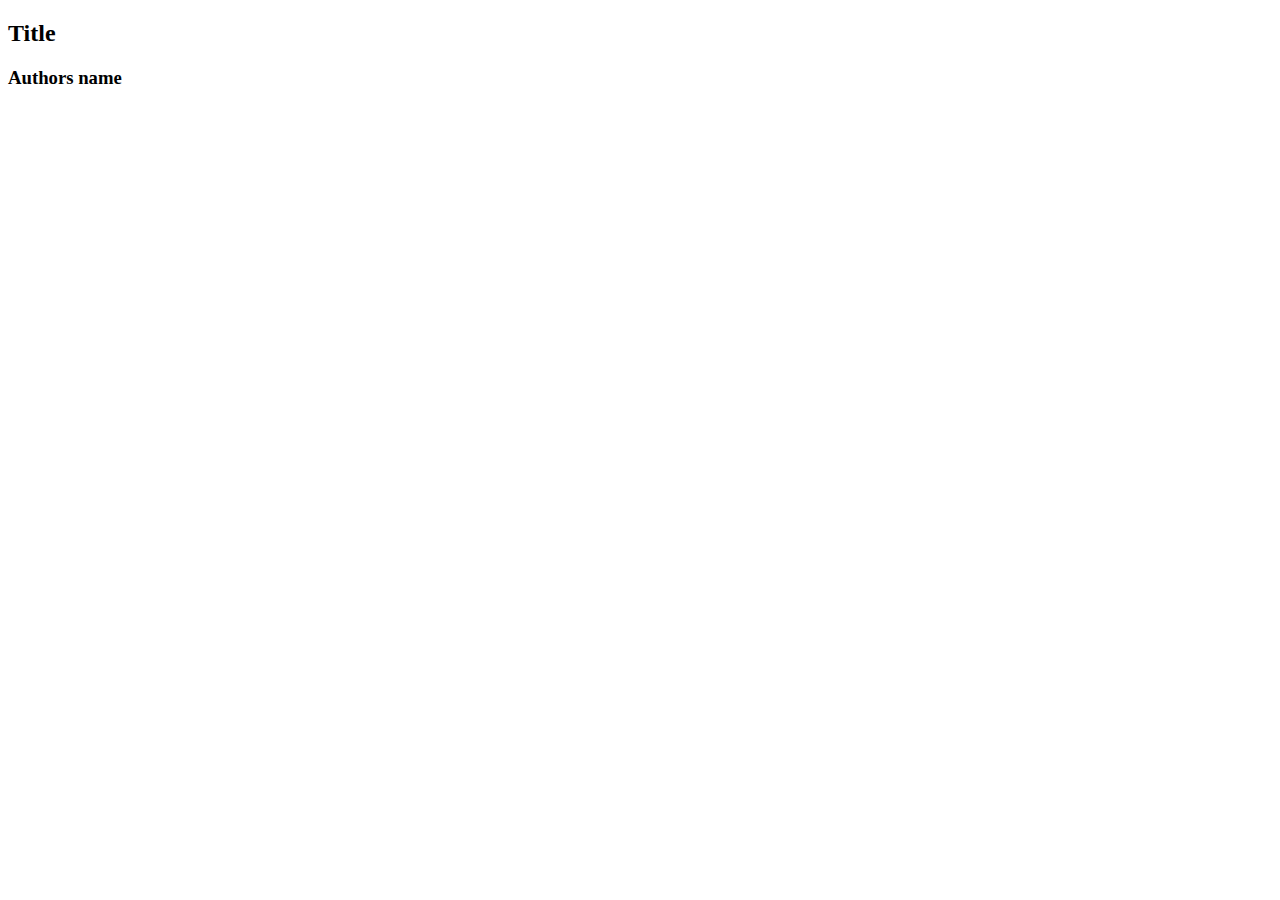
==== index.html @ 0a4b8fcb "first commit" ====
<!doctype html>
<html lang="en">
<head>
    <meta charset="UTF-8">
    <meta name="viewport"
          content="width=device-width, user-scalable=no, initial-scale=1.0, maximum-scale=1.0, minimum-scale=1.0">
    <meta http-equiv="X-UA-Compatible" content="ie=edge">
    <title>Document</title>
    <link rel="stylesheet" href="./src/css/style.css">
</head>
<body>

<header>

</header>


<main>

    <div class="postList">
        <div>
            <h2>Title</h2>
            <h3>Authors name</h3>
        </div>
    </div>



</main>





</body>
<script src="src/js/main.js"></script>
</html>
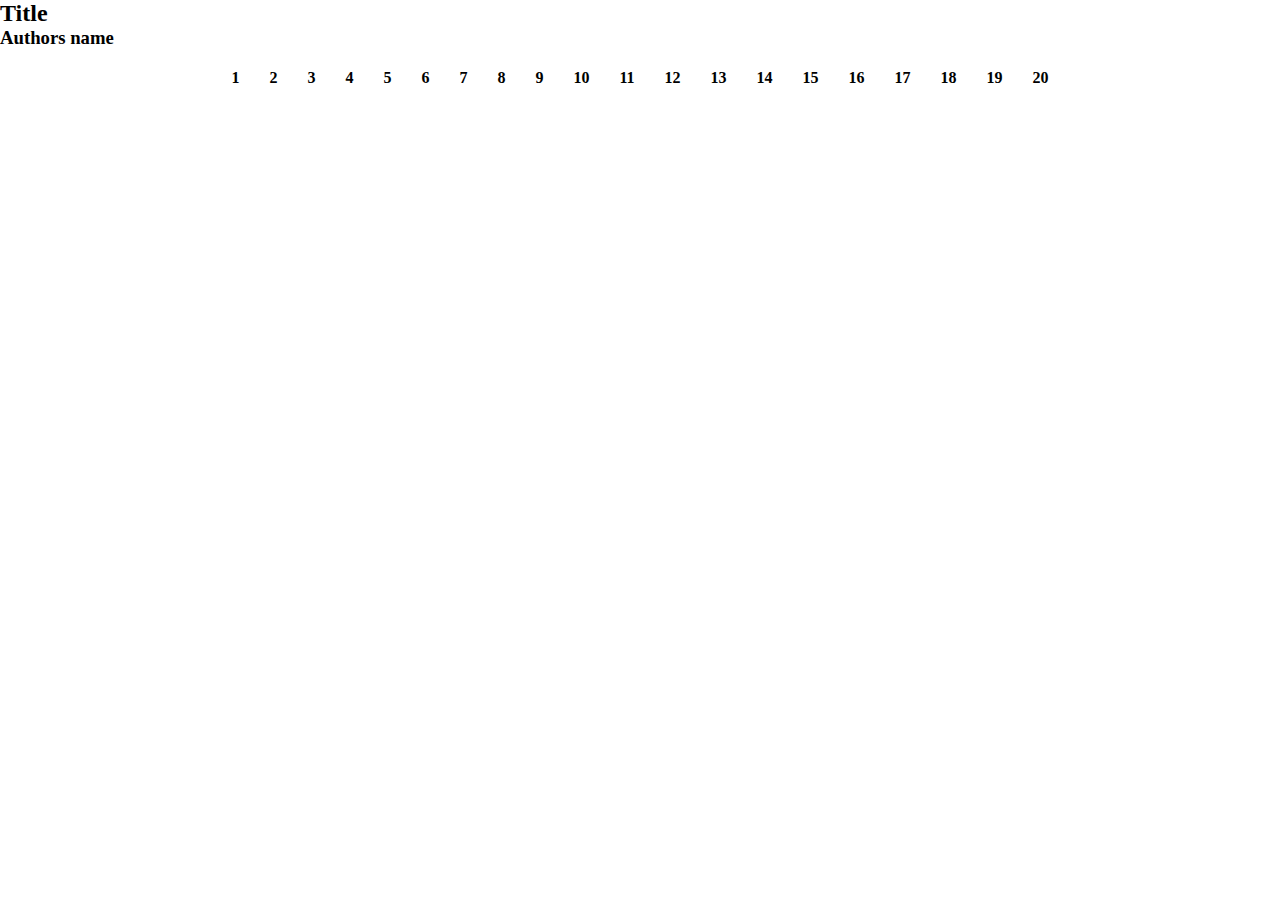
==== commit e39ca28b: "first get posts with title and authors name from api. second pure js pagination" ====
--- a/index.html
+++ b/index.html
@@ -17,12 +17,38 @@
 
 <main>
 
-    <div class="postList">
-        <div>
-            <h2>Title</h2>
-            <h3>Authors name</h3>
+    <div class="container">
+        <div class="postList">
+            <div>
+                <h2>Title</h2>
+                <h3>Authors name</h3>
+            </div>
         </div>
     </div>
+
+
+    <ul id="pagination">
+        <li class="pagination-btn">1</li>
+        <li class="pagination-btn">2</li>
+        <li class="pagination-btn">3</li>
+        <li class="pagination-btn">4</li>
+        <li class="pagination-btn">5</li>
+        <li class="pagination-btn">6</li>
+        <li class="pagination-btn">7</li>
+        <li class="pagination-btn">8</li>
+        <li class="pagination-btn">9</li>
+        <li class="pagination-btn">10</li>
+        <li class="pagination-btn">11</li>
+        <li class="pagination-btn">12</li>
+        <li class="pagination-btn">13</li>
+        <li class="pagination-btn">14</li>
+        <li class="pagination-btn">15</li>
+        <li class="pagination-btn">16</li>
+        <li class="pagination-btn">17</li>
+        <li class="pagination-btn">18</li>
+        <li class="pagination-btn">19</li>
+        <li class="pagination-btn">20</li>
+    </ul>
 
 
 
--- a/src/css/style.css
+++ b/src/css/style.css
@@ -0,0 +1,33 @@
+*{
+    padding: 0;
+    margin: 0;
+    box-sizing: border-box;
+}
+.container{
+    max-width: 1400px;
+    width: 100%;
+    margin: 0 auto;
+}
+
+.postList{
+    margin-bottom: 15px;
+    display: flex;
+
+}
+#pagination{
+    display: flex;
+    justify-content: center;
+    list-style: none;
+    gap: 20px;
+}
+
+.pagination-btn{
+    padding: 5px;
+    font-size: 16px;
+    font-weight: 600;
+    cursor: pointer;
+    margin-bottom: 40px;
+}
+.pagination-btn:hover{
+    color: red;
+}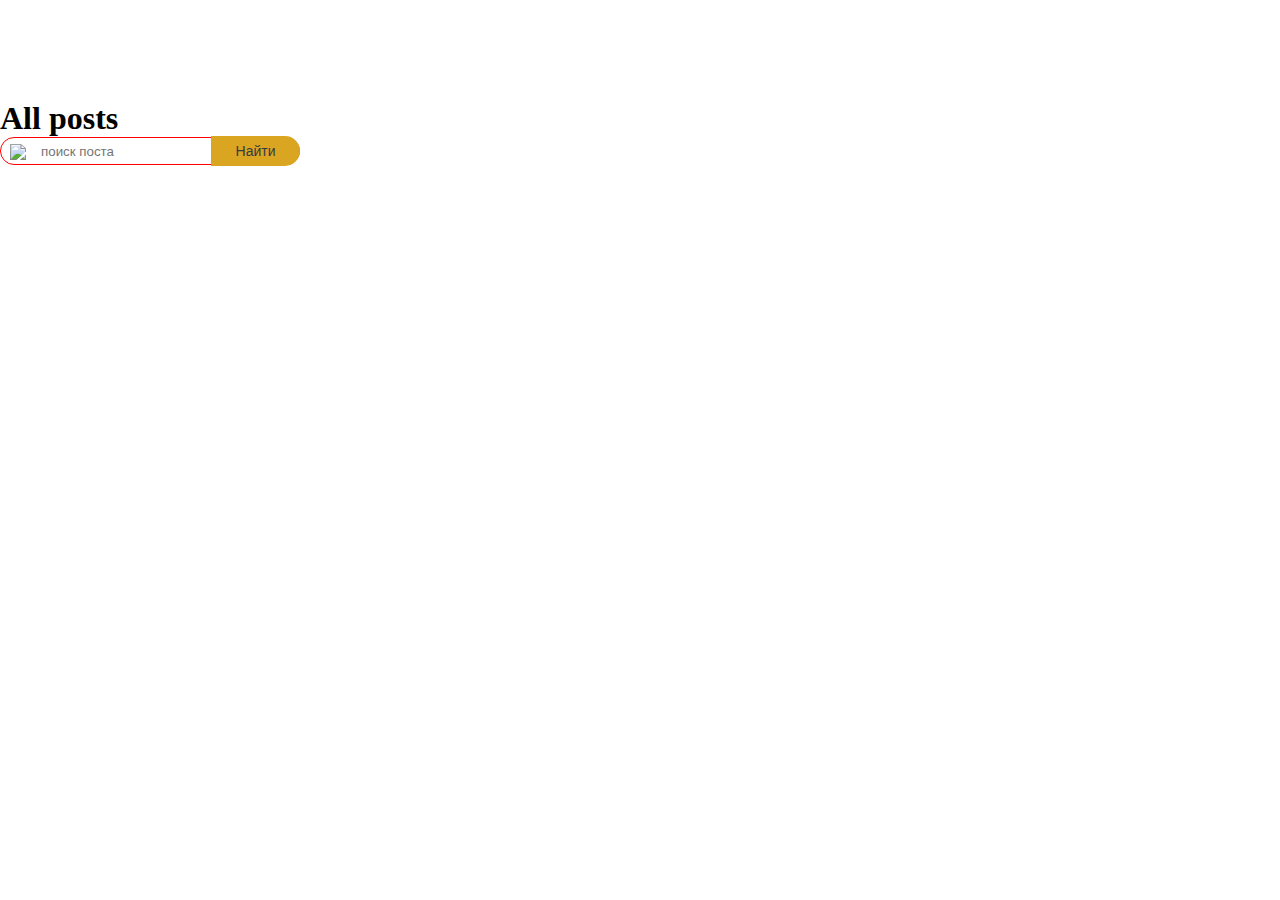
==== commit 3a5a80ef: "inPost page search and redact start" ====
--- a/index.html
+++ b/index.html
@@ -16,38 +16,29 @@
 
 
 <main>
+    <div class="container">
+        <div class="header-under__form-wrapper">
+            <h1>All posts </h1>
+            <form class='header-under__form'>
+            <span class='header-under__icon'>
+                <img src="https://img.icons8.com/external-sbts2018-outline-color-sbts2018/58/000000/external-search-ecommerce-basic-1-sbts2018-outline-color-sbts2018.png"/>
+            </span>
+                <input class='header-under__search' placeholder='поиск поста' type="text"/>
+                <button class='header-under__btn'>Найти</button>
+            </form>
+        </div>
+
+    </div>
 
     <div class="container">
         <div class="postList">
-            <div>
-                <h2>Title</h2>
-                <h3>Authors name</h3>
-            </div>
+
         </div>
     </div>
 
 
     <ul id="pagination">
-        <li class="pagination-btn">1</li>
-        <li class="pagination-btn">2</li>
-        <li class="pagination-btn">3</li>
-        <li class="pagination-btn">4</li>
-        <li class="pagination-btn">5</li>
-        <li class="pagination-btn">6</li>
-        <li class="pagination-btn">7</li>
-        <li class="pagination-btn">8</li>
-        <li class="pagination-btn">9</li>
-        <li class="pagination-btn">10</li>
-        <li class="pagination-btn">11</li>
-        <li class="pagination-btn">12</li>
-        <li class="pagination-btn">13</li>
-        <li class="pagination-btn">14</li>
-        <li class="pagination-btn">15</li>
-        <li class="pagination-btn">16</li>
-        <li class="pagination-btn">17</li>
-        <li class="pagination-btn">18</li>
-        <li class="pagination-btn">19</li>
-        <li class="pagination-btn">20</li>
+<!--        <li class="pagination-btn">1</li>-->
     </ul>
 
 
@@ -57,7 +48,6 @@
 
 
 
-
 </body>
 <script src="src/js/main.js"></script>
 </html>--- a/src/css/style.css
+++ b/src/css/style.css
@@ -2,32 +2,200 @@
     padding: 0;
     margin: 0;
     box-sizing: border-box;
+    text-decoration: none;
+    color: inherit;
 }
 .container{
     max-width: 1400px;
     width: 100%;
     margin: 0 auto;
 }
+main{
+    display: flex;
+    flex-direction: column;
+    /*justify-content: center;*/
+    height: 100vh;
+}
 
 .postList{
-    margin-bottom: 15px;
-    display: flex;
-
-}
+    margin-bottom: 115px;
+    flex-wrap: wrap;
+    display: flex;
+}
+.postBlock{
+    border: 1px solid grey;
+    cursor: pointer;
+    width: 25%;
+    display: flex;
+    flex-direction: column;
+    justify-content: space-between;
+    text-align: center;
+    padding: 20px 10px;
+    min-height: 200px;
+    position: relative;
+    background-color: navajowhite;
+}
+.postBlock-link{
+    height: 80%;
+    display: flex;
+    flex-direction: column;
+    justify-content: space-between;
+}
+.postBlock-pen{
+    width: 20px;
+    position: absolute;
+    right: 10px;
+    bottom: 10px;
+    transition: all .1s;
+}
+.postBlock-pen:hover {
+    transform: scale(1.2);
+}
+.post-top{
+    background: grey;
+    height: 60px;
+    padding: 15px 20px;
+    position: relative;
+    margin-bottom: 20px;
+}
+.post-top-icon{
+    position: absolute;
+    height: 60%;
+    top: 50%;
+    transform: translateY(-50%);
+    background-color: #fff;
+    border-radius: 50%;
+}
+.top-pen{
+    right: 18%;
+}
+.top-del{
+    right: 13%;
+}
+.top-menu{
+    right: 8%;
+}
+.postPage{
+    display: flex;
+}
+.postPage-left{
+    width: 60%;
+    padding: 10px;
+}
+.postPage-right{
+    width: 40%;
+    padding: 10px 10px 10px 50px;
+    height: 80vh;
+    border-left: 3px solid black;
+}
+.postPage-title{
+    font-size: 45px;
+    text-align: center;
+    margin-bottom: 83px;
+}
+.postPage-left-text{
+    font-size: 30px;
+}
+.postPage-left__textarea{
+    resize: none;
+    width: 100%;
+    height: 100px;
+    font-size: 16px;
+    padding: 10px;
+}
+.postPage-right-title{
+    font-size: 24px;
+    display: flex;
+    flex-direction: column;
+    justify-content: space-between;
+    margin-bottom: 30px;
+}
+.postPage-right-job{
+    font-size: 40px;
+}
+.postPage-right-site{
+    font-size: 25px;
+}
+.postPage-right-phone{
+    text-align: right;
+}
+
+
+
+
+.header-under__form-wrapper{
+    margin-top: 100px;
+}
+.header-under__form{
+
+    position: relative;
+    display: flex;
+    width: fit-content;
+    align-items: center;
+    margin-bottom: 150px;
+}
+.header-under__icon img{
+    height: 20px;
+}
+.header-under__icon{
+    position: absolute;
+    top: 60%;
+    transform: translateY(-50%);
+    left: 10px;
+}
+.header-under__search{
+    width: 300px;
+    height: 28px;
+    padding-left: 40px;
+    background: #FFFFFF;
+    border: 1px solid red;
+    border-radius: 18px;
+    outline: none;
+    margin-left: auto;
+    justify-self: flex-end;
+}
+.header-under__btn{
+    position: absolute;
+    right: 0;
+    top: 50%;
+    transform: translateY(-50%);
+    background: goldenrod;
+    border-radius: 0 18px 18px 0;
+    border: none;
+    height: 30px;
+    width: 89px;
+    font-weight: 400;
+    font-size: 14px;
+    line-height: 120%;
+    color: #363A45;
+}
+
+
 #pagination{
     display: flex;
     justify-content: center;
     list-style: none;
-    gap: 20px;
+    gap: 15px;
 }
 
 .pagination-btn{
-    padding: 5px;
+    padding: 5px 10px;
     font-size: 16px;
     font-weight: 600;
     cursor: pointer;
     margin-bottom: 40px;
+    transition: all .3s;
+    border: 1px solid transparent;
 }
 .pagination-btn:hover{
     color: red;
-}+    border: 1px solid red;
+    border-radius: 10px;
+}
+.pagination-btn.active{
+    color: red;
+    border: 1px solid goldenrod;
+    border-radius: 10px;
+}
+
+
